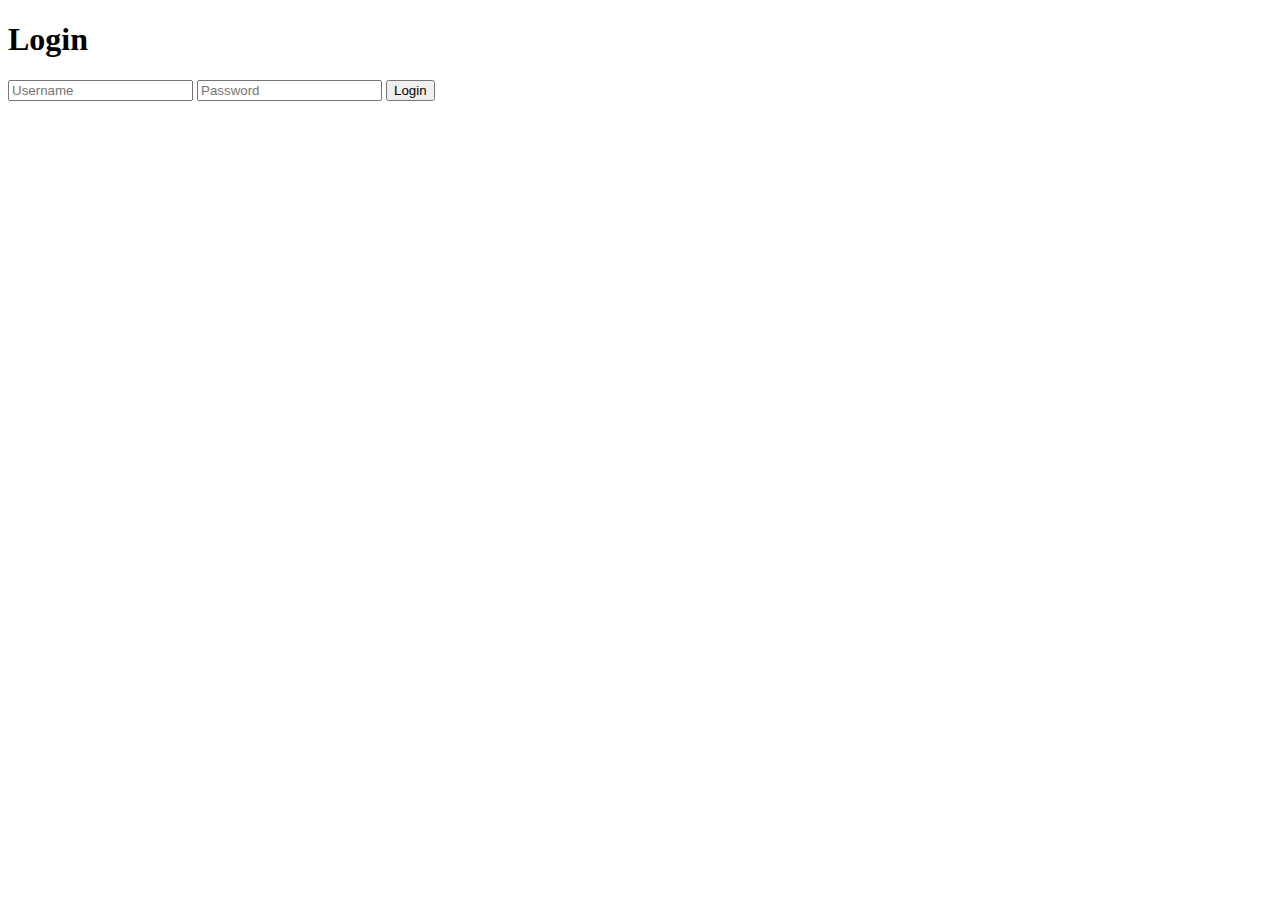
==== red_cross/static/frontend/login.html @ 88a34d67 "got done with basic stuff" ====
<!DOCTYPE html>
<html>
<head><title>Login</title><link rel="stylesheet" href="/static/frontend/style.css"></head>
<body>
    <h1>Login</h1>
    <form id="login-form">
        <input type="text" id="username" placeholder="Username" required>
        <input type="password" id="password" placeholder="Password" required>
        <button type="submit">Login</button>
    </form>
    <script src="/static/frontend/script.js"></script>
</body>
</html>
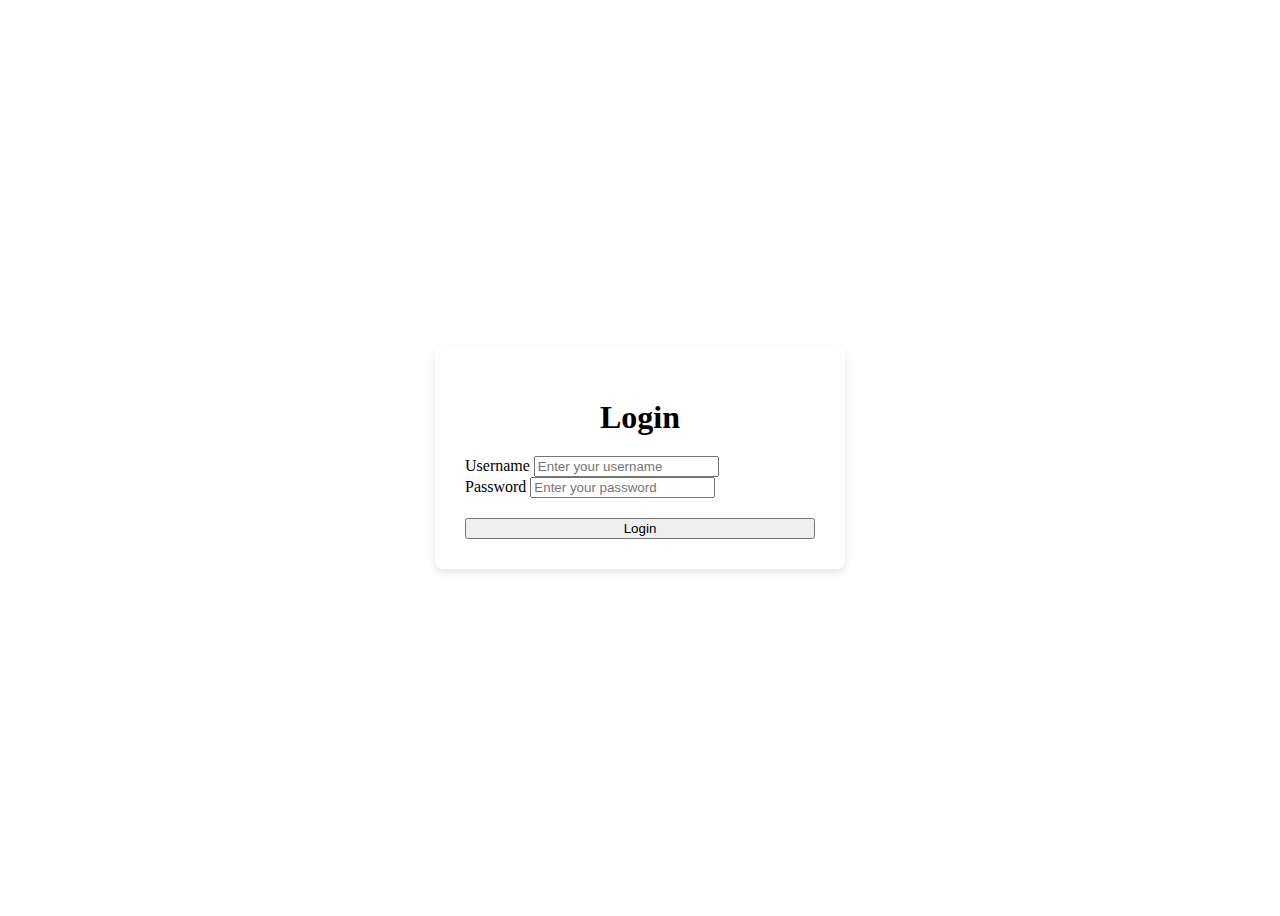
==== commit a558dc71: "basic - working" ====
--- a/red_cross/static/frontend/login.html
+++ b/red_cross/static/frontend/login.html
@@ -1,13 +1,50 @@
 <!DOCTYPE html>
 <html>
-<head><title>Login</title><link rel="stylesheet" href="/static/frontend/style.css"></head>
+<head>
+    <title>Login</title>
+    <link rel="stylesheet" href="/static/frontend/style.css">
+    <style>
+        body {
+            display: flex;
+            justify-content: center;
+            align-items: center;
+            min-height: 100vh;
+        }
+        
+        .login-container {
+            background-color: white;
+            padding: 30px;
+            border-radius: 8px;
+            box-shadow: 0 4px 10px rgba(0, 0, 0, 0.1);
+            width: 350px;
+        }
+        
+        h1 {
+            text-align: center;
+            margin-bottom: 20px;
+        }
+        
+        #login-form button {
+            width: 100%;
+            margin-top: 20px;
+        }
+    </style>
+</head>
 <body>
-    <h1>Login</h1>
-    <form id="login-form">
-        <input type="text" id="username" placeholder="Username" required>
-        <input type="password" id="password" placeholder="Password" required>
-        <button type="submit">Login</button>
-    </form>
+    <div class="login-container">
+        <h1>Login</h1>
+        <form id="login-form">
+            <div class="form-group">
+                <label for="username">Username</label>
+                <input type="text" id="username" placeholder="Enter your username" required>
+            </div>
+            <div class="form-group">
+                <label for="password">Password</label>
+                <input type="password" id="password" placeholder="Enter your password" required>
+            </div>
+            <button type="submit" class="btn">Login</button>
+        </form>
+    </div>
     <script src="/static/frontend/script.js"></script>
 </body>
 </html>